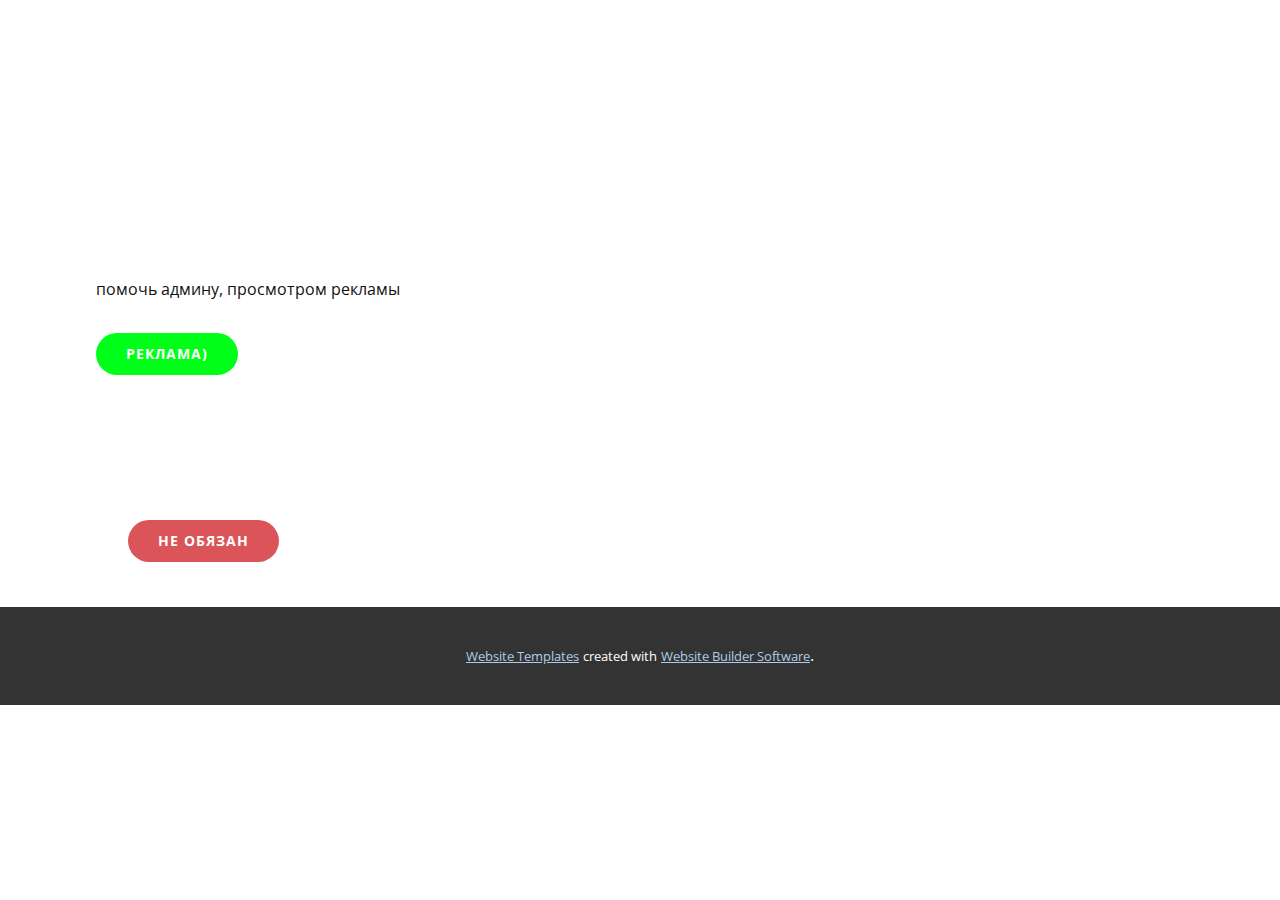
==== peklama.html @ 5a9059a0 "peklama" ====
<!DOCTYPE html>
<html style="font-size: 16px;">
  <head>
    <meta name="viewport" content="width=device-width, initial-scale=1.0">
    <meta charset="utf-8">
    <meta name="keywords" content="">
    <meta name="description" content="">
    <title>peklama</title>
    <link rel="stylesheet" href="nicepage.css" media="screen">
<link rel="stylesheet" href="peklama.css" media="screen">
    <script class="u-script" type="text/javascript" src="jquery.js" defer=""></script>
    <script class="u-script" type="text/javascript" src="nicepage.js" defer=""></script>
    <meta name="generator" content="Nicepage 4.11.3, nicepage.com">
    <link id="u-theme-google-font" rel="stylesheet" href="https://fonts.googleapis.com/css?family=Roboto:100,100i,300,300i,400,400i,500,500i,700,700i,900,900i|Open+Sans:300,300i,400,400i,500,500i,600,600i,700,700i,800,800i">
    
    
    <script type="application/ld+json">{
		"@context": "http://schema.org",
		"@type": "Organization",
		"name": ""
}</script>
    <meta name="theme-color" content="#478ac9">
    <meta property="og:title" content="peklama">
    <meta property="og:type" content="website">
  </head>
  <body class="u-body u-xl-mode">
    <section class="u-clearfix u-section-1" id="sec-22f2">
      <div class="u-clearfix u-sheet u-sheet-1">
        <p class="u-text u-text-1">помочь админу, просмотром рекламы</p>
        <a href="https://nicepage.com/c/food-restaurant-html-templates" class="u-border-none u-btn u-btn-round u-button-style u-custom-color-1 u-hover-custom-color-1 u-radius-50 u-text-body-alt-color u-btn-1">Реклама)</a>
        <a href="https://nicepage.com/css-templates" class="u-border-none u-btn u-btn-round u-button-style u-hover-palette-2-base u-palette-2-base u-radius-50 u-btn-2">Не обязан</a>
      </div>
    </section>
    
    
    
    <section class="u-backlink u-clearfix u-grey-80">
      <a class="u-link" href="https://nicepage.com/website-templates" target="_blank">
        <span>Website Templates</span>
      </a>
      <p class="u-text">
        <span>created with</span>
      </p>
      <a class="u-link" href="" target="_blank">
        <span>Website Builder Software</span>
      </a>. 
    </section>
  </body>
</html>
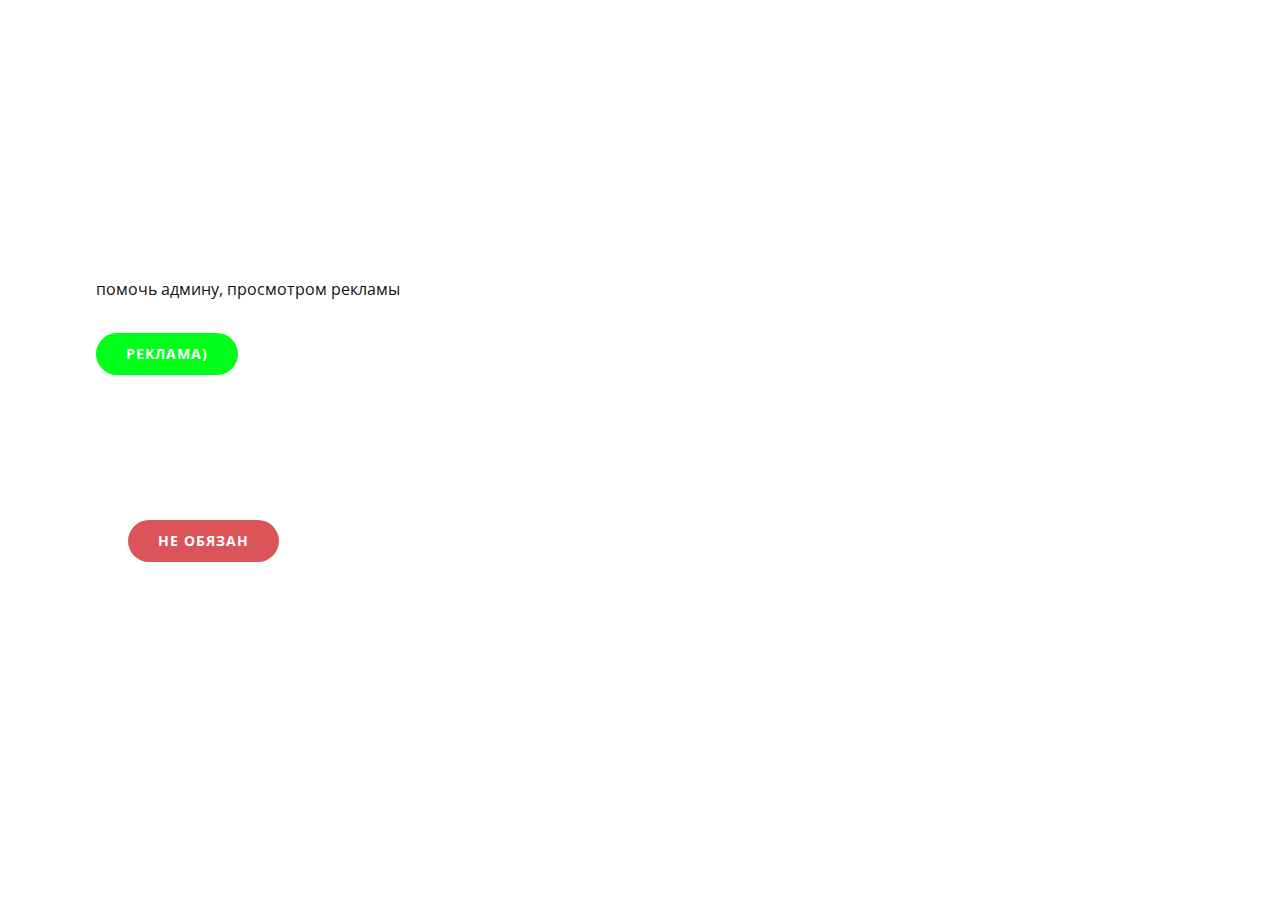
==== commit 4112b9c5: "Update peklama.html" ====
--- a/peklama.html
+++ b/peklama.html
@@ -27,23 +27,9 @@
     <section class="u-clearfix u-section-1" id="sec-22f2">
       <div class="u-clearfix u-sheet u-sheet-1">
         <p class="u-text u-text-1">помочь админу, просмотром рекламы</p>
-        <a href="https://nicepage.com/c/food-restaurant-html-templates" class="u-border-none u-btn u-btn-round u-button-style u-custom-color-1 u-hover-custom-color-1 u-radius-50 u-text-body-alt-color u-btn-1">Реклама)</a>
-        <a href="https://nicepage.com/css-templates" class="u-border-none u-btn u-btn-round u-button-style u-hover-palette-2-base u-palette-2-base u-radius-50 u-btn-2">Не обязан</a>
+        <a href="https://ждуmytarget" class="u-border-none u-btn u-btn-round u-button-style u-custom-color-1 u-hover-custom-color-1 u-radius-50 u-text-body-alt-color u-btn-1">Реклама)</a>
+        <a href="https://5eafearfil.github.io/vkminiapp_1" class="u-border-none u-btn u-btn-round u-button-style u-hover-palette-2-base u-palette-2-base u-radius-50 u-btn-2">Не обязан</a>
       </div>
     </section>
-    
-    
-    
-    <section class="u-backlink u-clearfix u-grey-80">
-      <a class="u-link" href="https://nicepage.com/website-templates" target="_blank">
-        <span>Website Templates</span>
-      </a>
-      <p class="u-text">
-        <span>created with</span>
-      </p>
-      <a class="u-link" href="" target="_blank">
-        <span>Website Builder Software</span>
-      </a>. 
-    </section>
   </body>
-</html>+</html>
